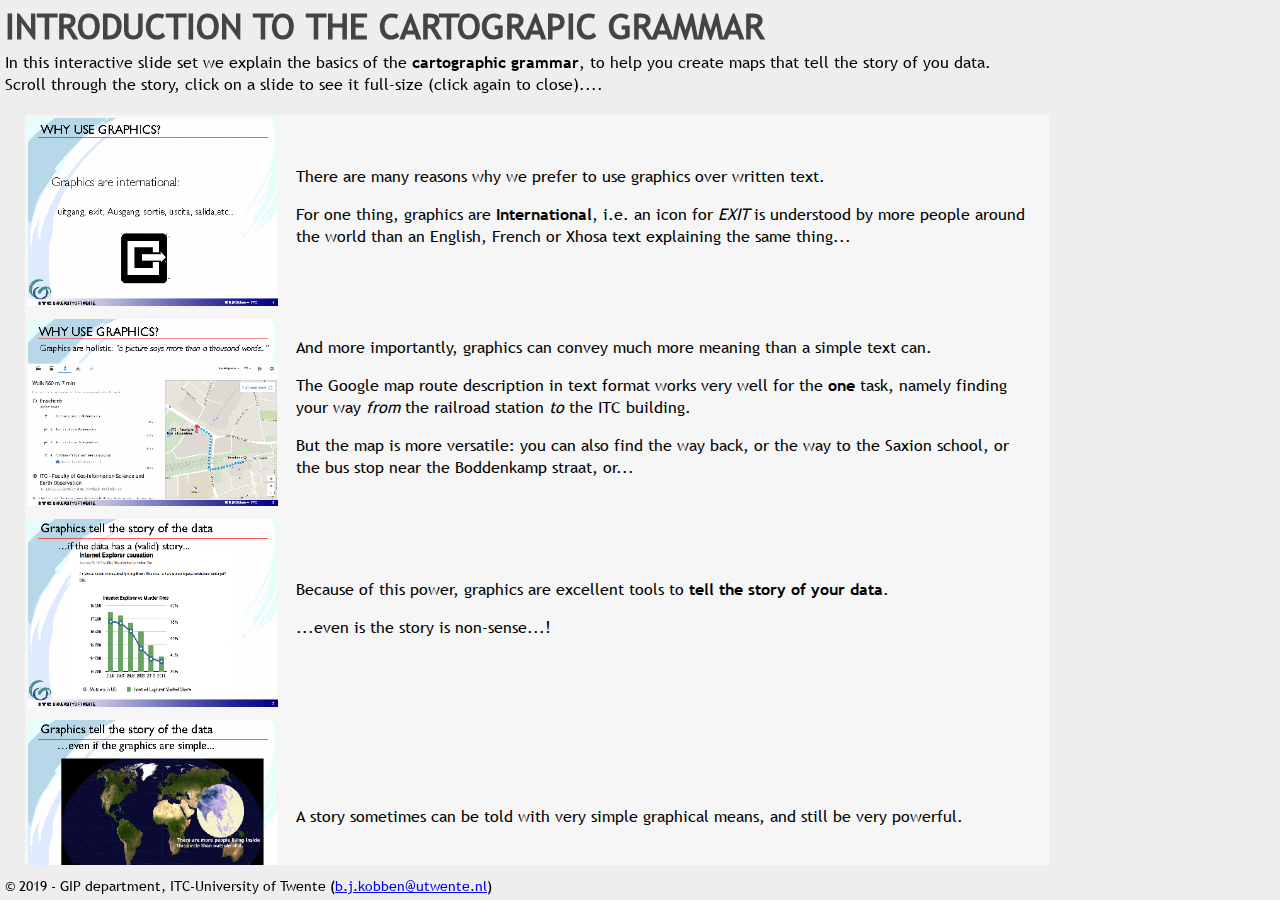
==== OER/index.html @ 5e799492 "Added Online Education Resource." ====
<!DOCTYPE html>
<html lang="en">

<!--
* Thematic Map Tutor -- OER =
* ONLINE EDUCATIONAl RESOURCE
*
* Licensed under GNU General Public License GPL v3.0
* SPDX-License-Identifier: GPL-3.0-only
*
* ©2019 by the author
* @author Barend Köbben - b.j.kobben@utwente.nl
**
* changes/versions: see ChangeList in README.md
-->

<head>
  <meta charset="utf-8">
  <meta name="viewport" content="width=device-width"/>
  <link rel="stylesheet" type="text/css" href="./lib/style.css">
  <link rel="stylesheet" type="text/css" href="./lib/simplelightbox.css">
  <script src="./lib/simpleLightbox.js"></script>
  <title>CARTOGRAPHIC GRAMMAR EXPLAINED</title>
<script>
  function init() {
    var theTable = document.getElementById("theTable");
    readTextFile("./TXT/text.json", function(text){
      TXT = JSON.parse(text);
      console.log(TXT);
      HTMLstr = "";
      for (var i=TXT.firstslide; i <=TXT.lastslide; i++) {
        HTMLstr += "<tr>\n" +
          "    <td>\n" +
          "      <img width=\"250px\" src=\"LR/" + TXT.name_base;
        if (i < 10) {
          HTMLstr += "0" + i;
        } else {
          HTMLstr += i;
        }
        HTMLstr += ".png\" ";
        HTMLstr += "onclick=\"simpleLightbox('HR/" + TXT.name_base;
        if (i < 10) {
          HTMLstr += "0" + i;
        } else {
          HTMLstr += i;
        }
        HTMLstr += ".png', 0, false);\" >" +
          "    </td>\n" +
          "    <td>\n";

        HTMLstr += TXT.texts[i-1]; //array is 0-based
        HTMLstr += "    </td>\n" +
          "  </tr>";
      }
      theTable.innerHTML = HTMLstr;
    })
  }
  function readTextFile(file, callback) {
    var rawFile = new XMLHttpRequest();
    rawFile.overrideMimeType("application/json");
    rawFile.open("GET", file, true);
    rawFile.onreadystatechange = function() {
      if (rawFile.readyState === 4 && rawFile.status == "200") {
        callback(rawFile.responseText);
      }
    };
    rawFile.send(null);
  }
</script>

</head>
<body onload="init()">



<header> <h1>INTRODUCTION TO THE CARTOGRAPIC GRAMMAR</h1>
  In this interactive slide set we explain the basics of the <b>cartographic grammar</b>, to help you create maps that tell the story of you data.<br/>
  Scroll through the story, click on a slide to see it full-size (click again to close)....


</header>

  <article>

      <table id="theTable">
      </table>
  </article>

<footer>© 2019 - GIP department, ITC-University of Twente (<a href="mailto:b.j.kobben@utwente.nl">b.j.kobben@utwente.nl</a>)</footer>
</body>
</html>
---- OER/lib/style.css ----
@font-face {
  font-family: 'TrebuchetMS';
  src: url("TrebuchetMS.woff") format("woff");
  /*src: url("TrebuchetMS.eot"), url("TrebuchetMS.eot?#iefix") format("embedded-opentype"), url("TrebuchetMS.woff") format("woff"), url("TrebuchetMS.ttf") format("truetype"), url("TrebuchetMS.svg#TrebuchetMS") format("svg");*/
  font-weight: normal;
  font-style: normal;
}
@font-face {
  font-family: 'TrebuchetMS-Bold';
  src: url("TrebuchetMS-Bold.woff") format("woff");
  /*src: url("TrebuchetMS-Bold.eot?#iefix") format("embedded-opentype"),src: url("TrebuchetMS-Bold.eot"), url("TrebuchetMS-Bold.ttf") format("truetype"), url("TrebuchetMS-Bold.svg#TrebuchetMS-Bold") format("svg");*/
  font-weight: normal;
  font-style: normal;
}

body {
  background-color: #eee;
  font-family: 'TrebuchetMS', Verdana, sans-serif;
  color: black;
  font-size: 1em;
}

b {
  font-family: 'TrebuchetMS-Bold', Verdana, sans-serif;
  font-weight: 700;
}

h1, h2, h3 {
  text-align: left;
  font-family: 'TrebuchetMS', Verdana, sans-serif;
  color: #444444;
  font-size: 35px;
  margin-top: 0px;
  margin-bottom: 3px;
  text-decoration: none;
  font-weight: 600;
}

h2 {
  font-size: 25px;
  margin-top: 0px;
  margin-bottom: 0px;
}

h3 {
  font-size: 20px;
  margin-top: 0px;
  margin-bottom: 0px;
}

header {
  position: fixed;
  left: 0;
  top: 0;
  width: 100%;
  text-align: left;
  padding: 5px;
}

article {
  background-color: #f6f6f6;
  display: block;
  position: fixed;
  left: 15px;
  top: 100px;
  bottom: 20px;
  overflow: auto;
  width: 1024px;
  margin: 15px 10px;
}

footer {
  position: fixed;
  left: 0;
  bottom: 0;
  width: 100%;
  font-size: 0.9em;
  text-align: left;
  padding: 5px;
}

td {
  padding-right: 15px;
  padding-bottom: 5px;
}

/*dropdown and text boxes */
select, input {
  margin: 3px;
  padding: 0px 5px 0px 5px;
  color: white;
  height: 25px;
  width: 380px;
  display: inline;
  font-family: 'TrebuchetMS', Verdana, sans-serif;
  font-size: 0.9em;
  background: #c1c1c1;
  border-radius: 5px;
  border-color: black;
  border-width: 0.5px;
  -webkit-appearance: none;
  -moz-appearance: none;
  box-shadow: none !important;
  -moz-autofill: color: #c1c1c1 !important;
  -webkit-autofill: color: #c1c1c1 !important;
}

input {
  width: 368px;
  height: 23px;
}
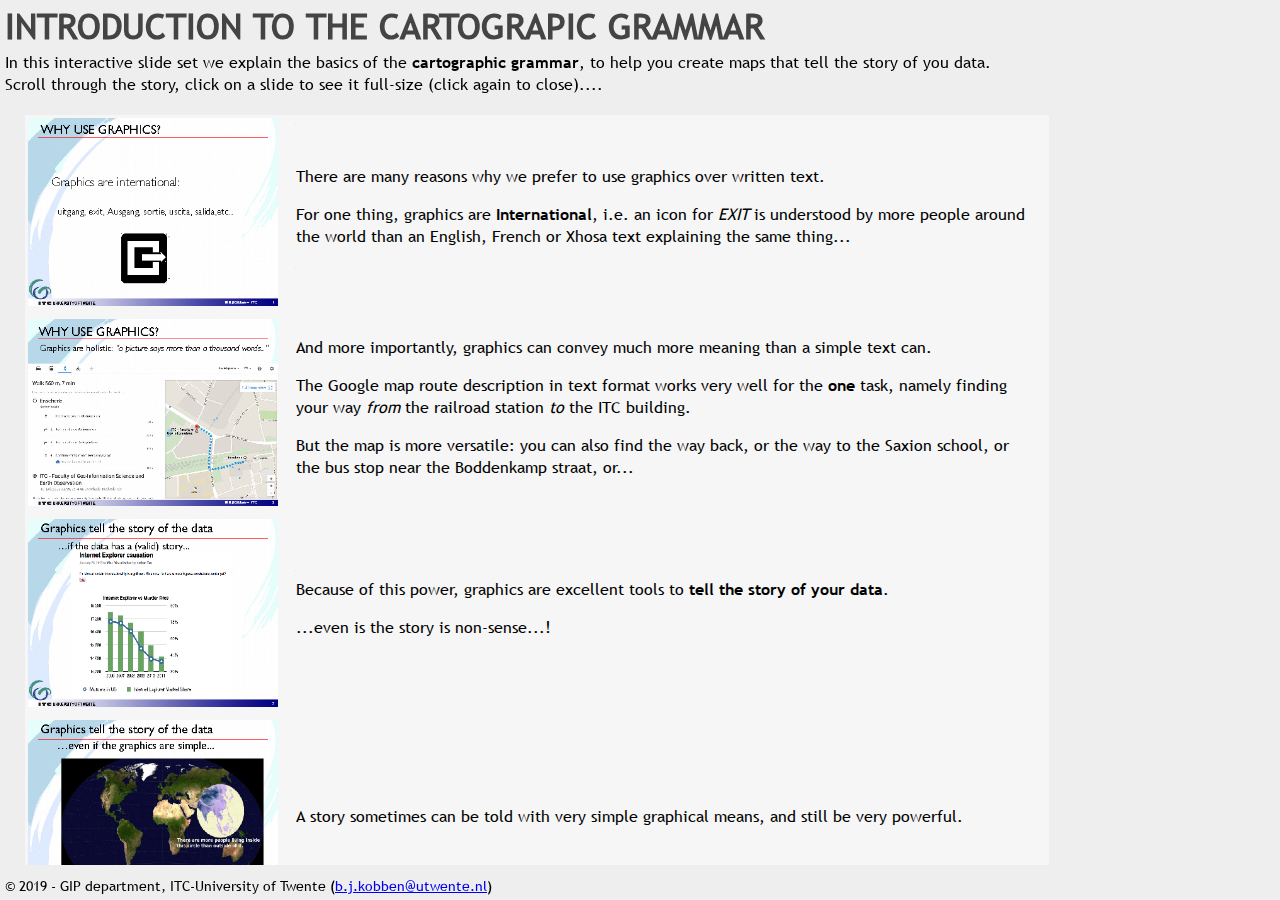
==== commit 027167c0: "repaired error in calling CSS" ====
--- a/OER/index.html
+++ b/OER/index.html
@@ -18,7 +18,7 @@
   <meta charset="utf-8">
   <meta name="viewport" content="width=device-width"/>
   <link rel="stylesheet" type="text/css" href="./lib/style.css">
-  <link rel="stylesheet" type="text/css" href="./lib/simplelightbox.css">
+  <link rel="stylesheet" type="text/css" href="./lib/simpleLightbox.css">
   <script src="./lib/simpleLightbox.js"></script>
   <title>CARTOGRAPHIC GRAMMAR EXPLAINED</title>
 <script>
--- a/OER/lib/simpleLightbox.css
+++ b/OER/lib/simpleLightbox.css
@@ -0,0 +1,31 @@
+#lightboxmask {
+    z-index:  9991;
+    display: none;
+    position: absolute;
+    height: 100%;
+    width: 100%;
+    background-color: black;
+    overflow: hidden;
+    -moz-opacity: 0.7;
+    opacity: 0.7;
+}
+#lightbox {
+    z-index: 9992;
+    display: none;
+    position: absolute;
+    border: none;
+    background-color: white;
+    overflow: visible;
+    padding : 0px;
+    margin : 0px;
+}
+#theTitle {
+    z-index: 9993;
+    position: absolute;
+    border: none;
+    top: -17px;
+    font-family: Arial, Verdana, sans-serif;
+    font-size: 9pt;
+    font-weight: bold;
+    color: white;
+}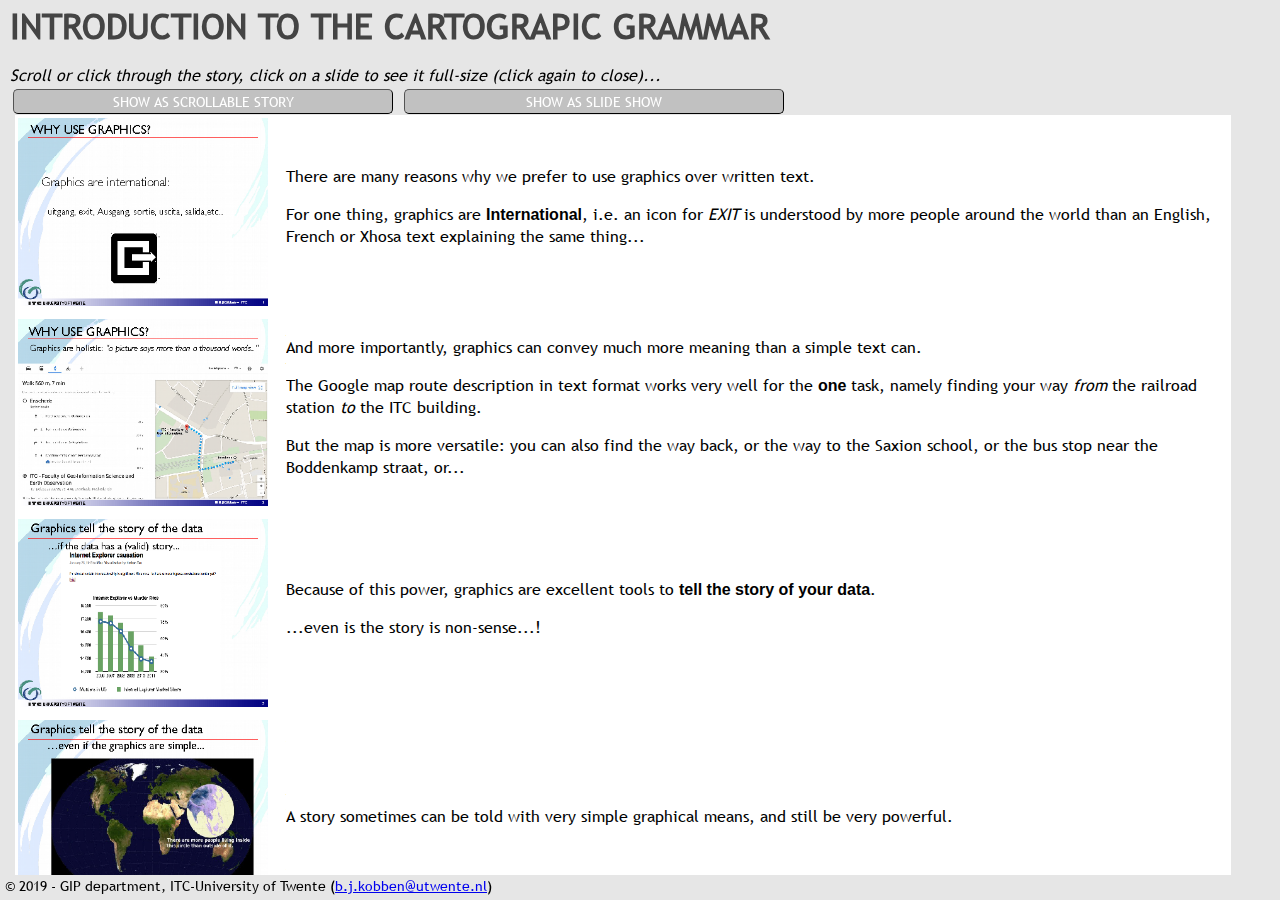
==== commit 3ca68392: "updated to 0.7 (including quantitative strokeWidth encoding)" ====
--- a/OER/index.html
+++ b/OER/index.html
@@ -16,45 +16,100 @@
 
 <head>
   <meta charset="utf-8">
-  <meta name="viewport" content="width=device-width"/>
-  <link rel="stylesheet" type="text/css" href="./lib/style.css">
-  <link rel="stylesheet" type="text/css" href="./lib/simpleLightbox.css">
+  <meta content="width=device-width" name="viewport"/>
+  <link href="./lib/style.css" rel="stylesheet" type="text/css">
+  <link href="./lib/simpleLightbox.css" rel="stylesheet" type="text/css">
   <script src="./lib/simpleLightbox.js"></script>
   <title>CARTOGRAPHIC GRAMMAR EXPLAINED</title>
 <script>
+
+  var TXT, theTable, HTMLstr, curSlide;
+
   function init() {
-    var theTable = document.getElementById("theTable");
+    theTable = document.getElementById("theTable");
     readTextFile("./TXT/text.json", function(text){
       TXT = JSON.parse(text);
-      console.log(TXT);
-      HTMLstr = "";
-      for (var i=TXT.firstslide; i <=TXT.lastslide; i++) {
-        HTMLstr += "<tr>\n" +
-          "    <td>\n" +
-          "      <img width=\"250px\" src=\"LR/" + TXT.name_base;
-        if (i < 10) {
-          HTMLstr += "0" + i;
-        } else {
-          HTMLstr += i;
-        }
-        HTMLstr += ".png\" ";
-        HTMLstr += "onclick=\"simpleLightbox('HR/" + TXT.name_base;
-        if (i < 10) {
-          HTMLstr += "0" + i;
-        } else {
-          HTMLstr += i;
-        }
-        HTMLstr += ".png', 0, false);\" >" +
-          "    </td>\n" +
-          "    <td>\n";
-
-        HTMLstr += TXT.texts[i-1]; //array is 0-based
-        HTMLstr += "    </td>\n" +
-          "  </tr>";
-      }
-      theTable.innerHTML = HTMLstr;
+      //console.log(TXT);
+      doScrollView();
     })
   }
+
+  function doScrollView() {
+    HTMLstr = "";
+    for (var i=TXT.firstslide; i <=TXT.lastslide; i++) {
+      HTMLstr += "<tr>\n" +
+        "    <td>\n" +
+        "      <img width=\"250px\" src=\"LR/" + TXT.name_base;
+      if (i < 10) {
+        HTMLstr += "0" + i;
+      } else {
+        HTMLstr += i;
+      }
+      HTMLstr += ".png\" ";
+      HTMLstr += "onclick=\"simpleLightbox('HR/" + TXT.name_base;
+      if (i < 10) {
+        HTMLstr += "0" + i;
+      } else {
+        HTMLstr += i;
+      }
+      HTMLstr += ".png', 0, false);\" >" +
+        "    </td>\n" +
+        "    <td>\n";
+
+      HTMLstr += TXT.texts[i-1]; //array is 0-based
+      HTMLstr += "    </td>\n" +
+        "  </tr>";
+    }
+    theTable.innerHTML = HTMLstr;
+  }
+
+  function doSlideView() {
+    HTMLstr = "";
+    curSlide = TXT.firstslide;
+    drawSlide();
+  }
+
+  function drawSlide() {
+    var HTMLstr = "";
+    HTMLstr += "<tr align='left'> <td colspan=\"3\">";
+    HTMLstr += TXT.texts[curSlide - 1]; //array is 0-based
+    HTMLstr += "</td></tr>\n";
+    HTMLstr += "<tr align='center'>\n" +
+      "<td class=\"highlight\" onclick=\"goLeft();\">&lt;&lt;</td><td>" +
+      "<img width=\"100%\" src=\"HR/" + TXT.name_base;
+    if (curSlide < 10) {
+      HTMLstr += "0" + curSlide;
+    } else {
+      HTMLstr += curSlide;
+    }
+    HTMLstr += ".png\" ";
+    HTMLstr += "onclick=\"simpleLightbox('HR/" + TXT.name_base;
+    if (curSlide < 10) {
+      HTMLstr += "0" + curSlide;
+    } else {
+      HTMLstr += curSlide;
+    }
+    HTMLstr += ".png', 0, false);\" >";
+    HTMLstr += "</td><td class=\"highlight\" onclick=\"goRight();\">&gt;&gt;</td></tr>\n";
+    theTable.innerHTML = HTMLstr;
+  }
+
+  function goLeft() {
+    if (curSlide > TXT.firstslide) {
+      curSlide = curSlide - 1;
+      drawSlide();
+    }
+  }
+
+  function goRight() {
+    if (curSlide < TXT.lastslide) {
+      curSlide = curSlide + 1;
+      drawSlide();
+    }
+  }
+
+
+
   function readTextFile(file, callback) {
     var rawFile = new XMLHttpRequest();
     rawFile.overrideMimeType("application/json");
@@ -74,14 +129,13 @@
 
 
 <header> <h1>INTRODUCTION TO THE CARTOGRAPIC GRAMMAR</h1>
-  In this interactive slide set we explain the basics of the <b>cartographic grammar</b>, to help you create maps that tell the story of you data.<br/>
-  Scroll through the story, click on a slide to see it full-size (click again to close)....
-
-
+  <p>
+    <i>Scroll or click through the story, click on a slide to see it full-size (click again to close)...</i><br/>
+  <button id="doScrollView" name="doScrollView" onclick="doScrollView();" >SHOW AS SCROLLABLE STORY</button>
+  <button id="doSlideView" name="doSlideView" onclick="doSlideView();" >SHOW AS SLIDE SHOW</button></p>
 </header>
 
   <article>
-
       <table id="theTable">
       </table>
   </article>
--- a/OER/lib/style.css
+++ b/OER/lib/style.css
@@ -1,20 +1,20 @@
 @font-face {
   font-family: 'TrebuchetMS';
   src: url("TrebuchetMS.woff") format("woff");
-  /*src: url("TrebuchetMS.eot"), url("TrebuchetMS.eot?#iefix") format("embedded-opentype"), url("TrebuchetMS.woff") format("woff"), url("TrebuchetMS.ttf") format("truetype"), url("TrebuchetMS.svg#TrebuchetMS") format("svg");*/
+  src: url("TrebuchetMS.eot"), url("TrebuchetMS.eot?#iefix") format("embedded-opentype"), url("TrebuchetMS.woff") format("woff"), url("TrebuchetMS.ttf") format("truetype"), url("TrebuchetMS.svg#TrebuchetMS") format("svg");
   font-weight: normal;
   font-style: normal;
 }
 @font-face {
   font-family: 'TrebuchetMS-Bold';
   src: url("TrebuchetMS-Bold.woff") format("woff");
-  /*src: url("TrebuchetMS-Bold.eot?#iefix") format("embedded-opentype"),src: url("TrebuchetMS-Bold.eot"), url("TrebuchetMS-Bold.ttf") format("truetype"), url("TrebuchetMS-Bold.svg#TrebuchetMS-Bold") format("svg");*/
+  src: url("TrebuchetMS-Bold.eot?#iefix") format("embedded-opentype"),src: url("TrebuchetMS-Bold.eot"), url("TrebuchetMS-Bold.ttf") format("truetype"), url("TrebuchetMS-Bold.svg#TrebuchetMS-Bold") format("svg");
   font-weight: normal;
   font-style: normal;
 }
 
 body {
-  background-color: #eee;
+  background-color: #e6e6e6;
   font-family: 'TrebuchetMS', Verdana, sans-serif;
   color: black;
   font-size: 1em;
@@ -50,23 +50,23 @@
 
 header {
   position: fixed;
-  left: 0;
+  left: 5px;
   top: 0;
-  width: 100%;
+  width: 95%;
   text-align: left;
   padding: 5px;
 }
 
 article {
-  background-color: #f6f6f6;
+  background-color: #ffffff;
   display: block;
   position: fixed;
-  left: 15px;
-  top: 100px;
+  left: 5px;
+  top: 110px;
   bottom: 20px;
   overflow: auto;
-  width: 1024px;
-  margin: 15px 10px;
+  width: 95%;
+  margin: 5px 10px;
 }
 
 footer {
@@ -84,8 +84,12 @@
   padding-bottom: 5px;
 }
 
+td.highlight:hover {
+  background-color: rgba(255, 0, 0, 0.3);
+}
+
 /*dropdown and text boxes */
-select, input {
+select, input,button {
   margin: 3px;
   padding: 0px 5px 0px 5px;
   color: white;
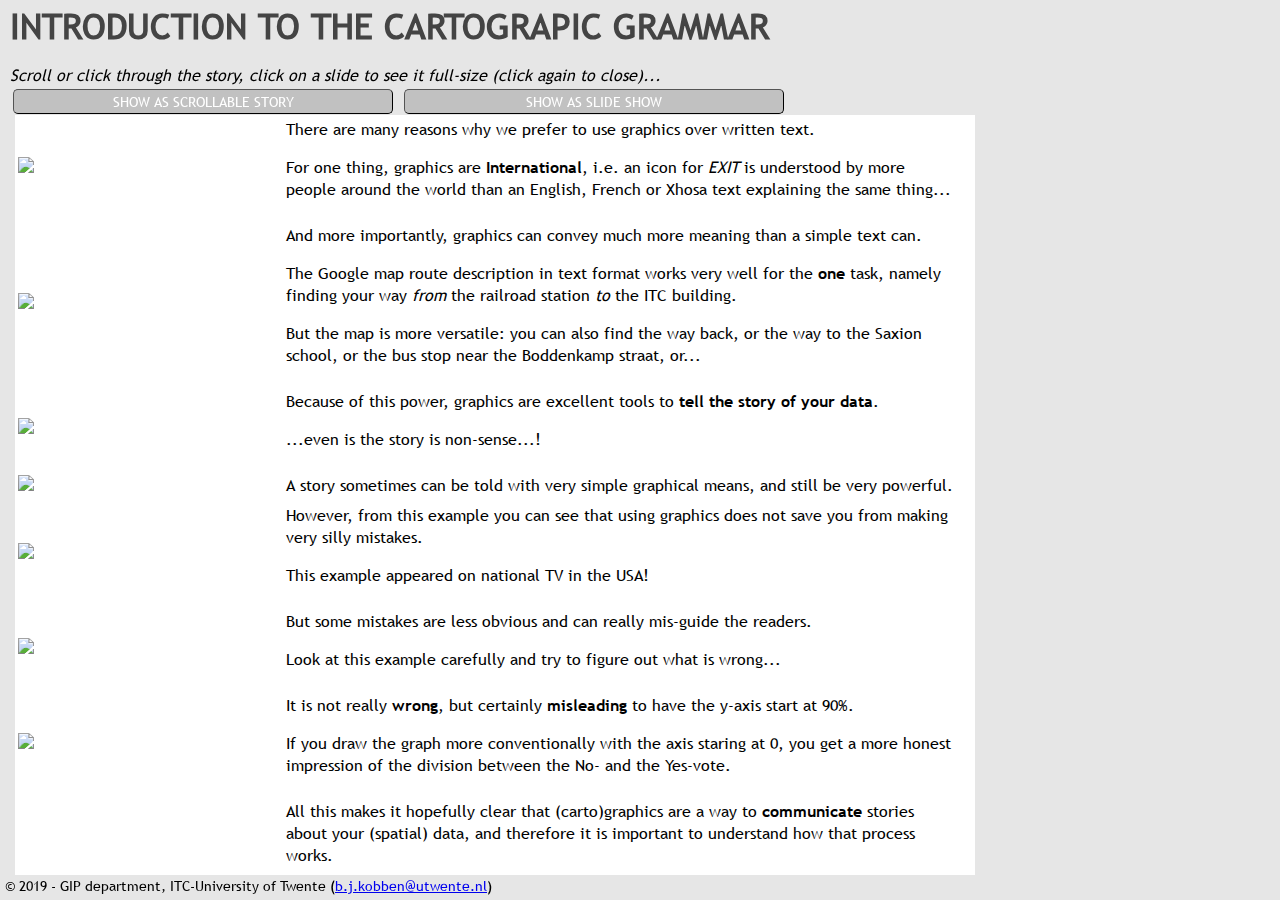
==== commit 52d58546: "Added Dutch versions of both the OER and the TMT itself." ====
--- a/OER/index.html
+++ b/OER/index.html
@@ -1,145 +1,129 @@
-<!DOCTYPE html>
-<html lang="en">
-
-<!--
-* Thematic Map Tutor -- OER =
-* ONLINE EDUCATIONAl RESOURCE
-*
-* Licensed under GNU General Public License GPL v3.0
-* SPDX-License-Identifier: GPL-3.0-only
-*
-* ©2019 by the author
-* @author Barend Köbben - b.j.kobben@utwente.nl
-**
-* changes/versions: see ChangeList in README.md
--->
-
-<head>
-  <meta charset="utf-8">
-  <meta content="width=device-width" name="viewport"/>
-  <link href="./lib/style.css" rel="stylesheet" type="text/css">
-  <link href="./lib/simpleLightbox.css" rel="stylesheet" type="text/css">
-  <script src="./lib/simpleLightbox.js"></script>
-  <title>CARTOGRAPHIC GRAMMAR EXPLAINED</title>
-<script>
-
-  var TXT, theTable, HTMLstr, curSlide;
-
-  function init() {
-    theTable = document.getElementById("theTable");
-    readTextFile("./TXT/text.json", function(text){
-      TXT = JSON.parse(text);
-      //console.log(TXT);
-      doScrollView();
-    })
-  }
-
-  function doScrollView() {
-    HTMLstr = "";
-    for (var i=TXT.firstslide; i <=TXT.lastslide; i++) {
-      HTMLstr += "<tr>\n" +
-        "    <td>\n" +
-        "      <img width=\"250px\" src=\"LR/" + TXT.name_base;
-      if (i < 10) {
-        HTMLstr += "0" + i;
-      } else {
-        HTMLstr += i;
-      }
-      HTMLstr += ".png\" ";
-      HTMLstr += "onclick=\"simpleLightbox('HR/" + TXT.name_base;
-      if (i < 10) {
-        HTMLstr += "0" + i;
-      } else {
-        HTMLstr += i;
-      }
-      HTMLstr += ".png', 0, false);\" >" +
-        "    </td>\n" +
-        "    <td>\n";
-
-      HTMLstr += TXT.texts[i-1]; //array is 0-based
-      HTMLstr += "    </td>\n" +
-        "  </tr>";
-    }
-    theTable.innerHTML = HTMLstr;
-  }
-
-  function doSlideView() {
-    HTMLstr = "";
-    curSlide = TXT.firstslide;
-    drawSlide();
-  }
-
-  function drawSlide() {
-    var HTMLstr = "";
-    HTMLstr += "<tr align='left'> <td colspan=\"3\">";
-    HTMLstr += TXT.texts[curSlide - 1]; //array is 0-based
-    HTMLstr += "</td></tr>\n";
-    HTMLstr += "<tr align='center'>\n" +
-      "<td class=\"highlight\" onclick=\"goLeft();\">&lt;&lt;</td><td>" +
-      "<img width=\"100%\" src=\"HR/" + TXT.name_base;
-    if (curSlide < 10) {
-      HTMLstr += "0" + curSlide;
-    } else {
-      HTMLstr += curSlide;
-    }
-    HTMLstr += ".png\" ";
-    HTMLstr += "onclick=\"simpleLightbox('HR/" + TXT.name_base;
-    if (curSlide < 10) {
-      HTMLstr += "0" + curSlide;
-    } else {
-      HTMLstr += curSlide;
-    }
-    HTMLstr += ".png', 0, false);\" >";
-    HTMLstr += "</td><td class=\"highlight\" onclick=\"goRight();\">&gt;&gt;</td></tr>\n";
-    theTable.innerHTML = HTMLstr;
-  }
-
-  function goLeft() {
-    if (curSlide > TXT.firstslide) {
-      curSlide = curSlide - 1;
-      drawSlide();
-    }
-  }
-
-  function goRight() {
-    if (curSlide < TXT.lastslide) {
-      curSlide = curSlide + 1;
-      drawSlide();
-    }
-  }
-
-
-
-  function readTextFile(file, callback) {
-    var rawFile = new XMLHttpRequest();
-    rawFile.overrideMimeType("application/json");
-    rawFile.open("GET", file, true);
-    rawFile.onreadystatechange = function() {
-      if (rawFile.readyState === 4 && rawFile.status == "200") {
-        callback(rawFile.responseText);
-      }
-    };
-    rawFile.send(null);
-  }
-</script>
-
-</head>
-<body onload="init()">
-
-
-
-<header> <h1>INTRODUCTION TO THE CARTOGRAPIC GRAMMAR</h1>
-  <p>
-    <i>Scroll or click through the story, click on a slide to see it full-size (click again to close)...</i><br/>
-  <button id="doScrollView" name="doScrollView" onclick="doScrollView();" >SHOW AS SCROLLABLE STORY</button>
-  <button id="doSlideView" name="doSlideView" onclick="doSlideView();" >SHOW AS SLIDE SHOW</button></p>
-</header>
-
-  <article>
-      <table id="theTable">
-      </table>
-  </article>
-
-<footer>© 2019 - GIP department, ITC-University of Twente (<a href="mailto:b.j.kobben@utwente.nl">b.j.kobben@utwente.nl</a>)</footer>
-</body>
+<!DOCTYPE html>
+<html lang="en">
+
+<!--
+* Thematic Map Tutor -- OER =
+* ONLINE EDUCATIONAl RESOURCE
+*
+* Licensed under GNU General Public License GPL v3.0
+* SPDX-License-Identifier: GPL-3.0-only
+*
+* ©2019 by the author
+* @author Barend Köbben - b.j.kobben@utwente.nl
+**
+* changes/versions: see ChangeList in README.md
+-->
+
+<head>
+  <meta charset="utf-8">
+  <meta content="width=device-width" name="viewport"/>
+  <link href="./lib/style.css" rel="stylesheet" type="text/css">
+  <link href="./lib/simpleLightbox.css" rel="stylesheet" type="text/css">
+  <script src="./lib/simpleLightbox.js"></script>
+  <title>CARTOGRAPHIC GRAMMAR EXPLAINED</title>
+<script>
+
+  var TXT, theTable, HTMLstr, curSlide;
+
+  function init() {
+    theTable = document.getElementById("theTable");
+    readTextFile("./TXT/text.json", function(text){
+      TXT = JSON.parse(text);
+      //console.log(TXT);
+      doScrollView();
+    })
+  }
+
+  function doScrollView() {
+    HTMLstr = "";
+    for (var i=TXT.firstslide; i <=TXT.lastslide; i++) {
+      HTMLstr += "<tr>\n" +
+        "    <td>\n" +
+        "      <img width=\"250px\" src=\"LR/" + TXT.name_base;
+        HTMLstr += i;
+      HTMLstr += ".png\" ";
+      HTMLstr += "onclick=\"simpleLightbox('HR/" + TXT.name_base;
+        HTMLstr += i;
+      HTMLstr += ".png', 0, false);\" >" +
+        "    </td>\n" +
+        "    <td>\n";
+
+      HTMLstr += TXT.texts[i-1]; //array is 0-based
+      HTMLstr += "    </td>\n" +
+        "  </tr>";
+    }
+    theTable.innerHTML = HTMLstr;
+  }
+
+  function doSlideView() {
+    HTMLstr = "";
+    curSlide = TXT.firstslide;
+    drawSlide();
+  }
+
+  function drawSlide() {
+    var HTMLstr = "";
+    HTMLstr += "<tr align='left'> <td colspan=\"3\">";
+    HTMLstr += TXT.texts[curSlide - 1]; //array is 0-based
+    HTMLstr += "</td></tr>\n";
+    HTMLstr += "<tr align='center'>\n" +
+      "<td class=\"highlight\" onclick=\"goLeft();\">&lt;&lt;</td><td>" +
+      "<img width=\"100%\" src=\"HR/" + TXT.name_base;
+      HTMLstr += curSlide;
+    HTMLstr += ".png\" ";
+    HTMLstr += "onclick=\"simpleLightbox('HR/" + TXT.name_base;
+      HTMLstr += curSlide;
+    HTMLstr += ".png', 0, false);\" >";
+    HTMLstr += "</td><td class=\"highlight\" onclick=\"goRight();\">&gt;&gt;</td></tr>\n";
+    theTable.innerHTML = HTMLstr;
+  }
+
+  function goLeft() {
+    if (curSlide > TXT.firstslide) {
+      curSlide = curSlide - 1;
+      drawSlide();
+    }
+  }
+
+  function goRight() {
+    if (curSlide < TXT.lastslide) {
+      curSlide = curSlide + 1;
+      drawSlide();
+    }
+  }
+
+
+
+  function readTextFile(file, callback) {
+    var rawFile = new XMLHttpRequest();
+    rawFile.overrideMimeType("application/json");
+    rawFile.open("GET", file, true);
+    rawFile.onreadystatechange = function() {
+      if (rawFile.readyState === 4 && rawFile.status == "200") {
+        callback(rawFile.responseText);
+      }
+    };
+    rawFile.send(null);
+  }
+</script>
+
+</head>
+<body onload="init()">
+
+
+
+<header> <h1>INTRODUCTION TO THE CARTOGRAPIC GRAMMAR</h1>
+  <p>
+    <i>Scroll or click through the story, click on a slide to see it full-size (click again to close)...</i><br/>
+  <button id="doScrollView" name="doScrollView" onclick="doScrollView();" >SHOW AS SCROLLABLE STORY</button>
+  <button id="doSlideView" name="doSlideView" onclick="doSlideView();" >SHOW AS SLIDE SHOW</button></p>
+</header>
+
+  <article>
+      <table id="theTable">
+      </table>
+  </article>
+
+<footer>© 2019 - GIP department, ITC-University of Twente (<a href="mailto:b.j.kobben@utwente.nl">b.j.kobben@utwente.nl</a>)</footer>
+</body>
 </html>--- a/OER/lib/style.css
+++ b/OER/lib/style.css
@@ -1,117 +1,124 @@
-@font-face {
-  font-family: 'TrebuchetMS';
-  src: url("TrebuchetMS.woff") format("woff");
-  src: url("TrebuchetMS.eot"), url("TrebuchetMS.eot?#iefix") format("embedded-opentype"), url("TrebuchetMS.woff") format("woff"), url("TrebuchetMS.ttf") format("truetype"), url("TrebuchetMS.svg#TrebuchetMS") format("svg");
-  font-weight: normal;
-  font-style: normal;
-}
-@font-face {
-  font-family: 'TrebuchetMS-Bold';
-  src: url("TrebuchetMS-Bold.woff") format("woff");
-  src: url("TrebuchetMS-Bold.eot?#iefix") format("embedded-opentype"),src: url("TrebuchetMS-Bold.eot"), url("TrebuchetMS-Bold.ttf") format("truetype"), url("TrebuchetMS-Bold.svg#TrebuchetMS-Bold") format("svg");
-  font-weight: normal;
-  font-style: normal;
-}
-
-body {
-  background-color: #e6e6e6;
-  font-family: 'TrebuchetMS', Verdana, sans-serif;
-  color: black;
-  font-size: 1em;
-}
-
-b {
-  font-family: 'TrebuchetMS-Bold', Verdana, sans-serif;
-  font-weight: 700;
-}
-
-h1, h2, h3 {
-  text-align: left;
-  font-family: 'TrebuchetMS', Verdana, sans-serif;
-  color: #444444;
-  font-size: 35px;
-  margin-top: 0px;
-  margin-bottom: 3px;
-  text-decoration: none;
-  font-weight: 600;
-}
-
-h2 {
-  font-size: 25px;
-  margin-top: 0px;
-  margin-bottom: 0px;
-}
-
-h3 {
-  font-size: 20px;
-  margin-top: 0px;
-  margin-bottom: 0px;
-}
-
-header {
-  position: fixed;
-  left: 5px;
-  top: 0;
-  width: 95%;
-  text-align: left;
-  padding: 5px;
-}
-
-article {
-  background-color: #ffffff;
-  display: block;
-  position: fixed;
-  left: 5px;
-  top: 110px;
-  bottom: 20px;
-  overflow: auto;
-  width: 95%;
-  margin: 5px 10px;
-}
-
-footer {
-  position: fixed;
-  left: 0;
-  bottom: 0;
-  width: 100%;
-  font-size: 0.9em;
-  text-align: left;
-  padding: 5px;
-}
-
-td {
-  padding-right: 15px;
-  padding-bottom: 5px;
-}
-
-td.highlight:hover {
-  background-color: rgba(255, 0, 0, 0.3);
-}
-
-/*dropdown and text boxes */
-select, input,button {
-  margin: 3px;
-  padding: 0px 5px 0px 5px;
-  color: white;
-  height: 25px;
-  width: 380px;
-  display: inline;
-  font-family: 'TrebuchetMS', Verdana, sans-serif;
-  font-size: 0.9em;
-  background: #c1c1c1;
-  border-radius: 5px;
-  border-color: black;
-  border-width: 0.5px;
-  -webkit-appearance: none;
-  -moz-appearance: none;
-  box-shadow: none !important;
-  -moz-autofill: color: #c1c1c1 !important;
-  -webkit-autofill: color: #c1c1c1 !important;
-}
-
-input {
-  width: 368px;
-  height: 23px;
-}
-
-
+@font-face {
+  font-family: 'TrebuchetMS';
+  src: url("TrebuchetMS.woff") format("woff");
+  font-weight: normal;
+  font-style: normal;
+}
+@font-face {
+  font-family: 'TrebuchetMS-Bold';
+  src: url("TrebuchetMS-Bold.woff") format("woff");
+  font-weight: normal;
+  font-style: normal;
+}
+
+body {
+  background-color: #e6e6e6;
+  font-family: 'TrebuchetMS', Verdana, sans-serif;
+  color: black;
+  font-size: 1em;
+}
+
+b {
+  font-family: 'TrebuchetMS-Bold', Verdana, sans-serif;
+  font-weight: 700;
+}
+
+h1, h2, h3 {
+  text-align: left;
+  font-family: 'TrebuchetMS', Verdana, sans-serif;
+  color: #444444;
+  font-size: 35px;
+  margin-top: 0px;
+  margin-bottom: 3px;
+  text-decoration: none;
+  font-weight: 600;
+}
+
+h2 {
+  font-size: 25px;
+  margin-top: 0px;
+  margin-bottom: 0px;
+}
+
+h3 {
+  font-size: 20px;
+  margin-top: 0px;
+  margin-bottom: 0px;
+}
+
+header {
+  position: fixed;
+  left: 5px;
+  top: 0;
+  width: 95%;
+  text-align: left;
+  padding: 5px;
+}
+
+article {
+  background-color: #ffffff;
+  display: block;
+  position: fixed;
+  left: 5px;
+  top: 110px;
+  bottom: 20px;
+  overflow: auto;
+  /*width: 95%;*/
+  margin: 5px 10px;
+}
+
+footer {
+  position: fixed;
+  left: 0;
+  bottom: 0;
+  width: 100%;
+  font-size: 0.9em;
+  text-align: left;
+  padding: 5px;
+}
+table {
+  /*vertical-align: top;*/
+}
+#theTable {
+  width: 960px;
+}
+#theCode {
+  width: 400px;
+}
+td {
+  padding-right: 15px;
+  padding-bottom: 5px;
+  vertical-align: center;
+}
+
+td.highlight:hover {
+  background-color: rgba(255, 0, 0, 0.3);
+}
+
+/*dropdown and text boxes */
+select, input,button {
+  margin: 3px;
+  padding: 0px 5px 0px 5px;
+  color: white;
+  height: 25px;
+  width: 380px;
+  display: inline;
+  font-family: 'TrebuchetMS', Verdana, sans-serif;
+  font-size: 0.9em;
+  background: #c1c1c1;
+  border-radius: 5px;
+  border-color: black;
+  border-width: 0.5px;
+  -webkit-appearance: none;
+  -moz-appearance: none;
+  box-shadow: none !important;
+  -moz-autofill: color: #c1c1c1 !important;
+  -webkit-autofill: color: #c1c1c1 !important;
+}
+
+input {
+  width: 368px;
+  height: 23px;
+}
+
+
--- a/OER/lib/simpleLightbox.css
+++ b/OER/lib/simpleLightbox.css
@@ -1,31 +1,31 @@
-#lightboxmask {
-    z-index:  9991;
-    display: none;
-    position: absolute;
-    height: 100%;
-    width: 100%;
-    background-color: black;
-    overflow: hidden;
-    -moz-opacity: 0.7;
-    opacity: 0.7;
-}
-#lightbox {
-    z-index: 9992;
-    display: none;
-    position: absolute;
-    border: none;
-    background-color: white;
-    overflow: visible;
-    padding : 0px;
-    margin : 0px;
-}
-#theTitle {
-    z-index: 9993;
-    position: absolute;
-    border: none;
-    top: -17px;
-    font-family: Arial, Verdana, sans-serif;
-    font-size: 9pt;
-    font-weight: bold;
-    color: white;
+#lightboxmask {
+    z-index:  9991;
+    display: none;
+    position: absolute;
+    height: 100%;
+    width: 100%;
+    background-color: black;
+    overflow: hidden;
+    -moz-opacity: 0.7;
+    opacity: 0.7;
+}
+#lightbox {
+    z-index: 9992;
+    display: none;
+    position: absolute;
+    border: none;
+    background-color: white;
+    overflow: visible;
+    padding : 0px;
+    margin : 0px;
+}
+#theTitle {
+    z-index: 9993;
+    position: absolute;
+    border: none;
+    top: -17px;
+    font-family: Arial, Verdana, sans-serif;
+    font-size: 9pt;
+    font-weight: bold;
+    color: white;
 }